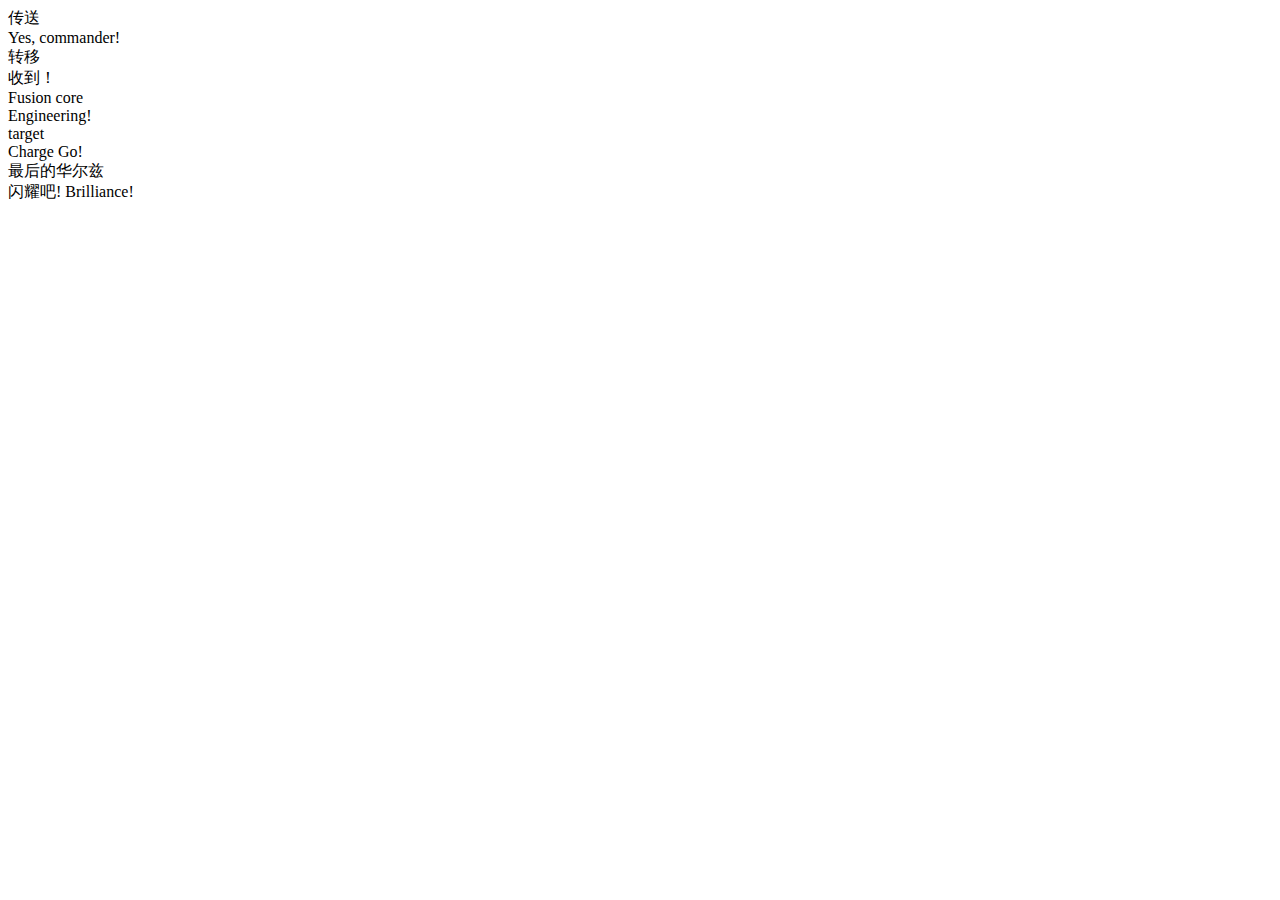
==== rubbish.html @ f137c165 "Add files via upload" ====
<!DOCTYPE html>
<html >
<head>
  <meta charset="UTF-8">
  <title>纯CSS 3D 菜单</title>
  
  
  
      <link rel="stylesheet" href="css/style.css">

  
</head>

<body>
  <div class='grain'></div>
<div class='intro'>
  <div class='center'>
    <div class='core'></div>
    <div class='outer_one'>
      <div class='outer_one__piece'></div>
      <div class='outer_one__piece'></div>
      <div class='outer_one__piece'></div>
      <div class='outer_one__piece'></div>
      <div class='outer_one__piece'></div>
      <div class='outer_one__piece'></div>
      <div class='outer_one__piece'></div>
      <div class='outer_one__piece'></div>
      <div class='outer_one__piece'></div>
      <div class='outer_one__piece'></div>
      <div class='outer_one__piece'></div>
      <div class='outer_one__piece'></div>
      <div class='outer_one__piece'></div>
      <div class='outer_one__piece'></div>
      <div class='outer_one__piece'></div>
      <div class='outer_one__piece'></div>
      <div class='outer_one__piece'></div>
      <div class='outer_one__piece'></div>
      <div class='outer_one__piece'></div>
      <div class='outer_one__piece'></div>
      <div class='outer_one__piece'></div>
      <div class='outer_one__piece'></div>
      <div class='outer_one__piece'></div>
      <div class='outer_one__piece'></div>
      <div class='outer_one__piece'></div>
      <div class='outer_one__piece'></div>
      <div class='outer_one__piece'></div>
      <div class='outer_one__piece'></div>
      <div class='outer_one__piece'></div>
      <div class='outer_one__piece'></div>
      <div class='outer_one__piece'></div>
      <div class='outer_one__piece'></div>
      <div class='outer_one__piece'></div>
      <div class='outer_one__piece'></div>
      <div class='outer_one__piece'></div>
      <div class='outer_one__piece'></div>
    </div>
    <div class='outer_two'>
      <div class='outer_two__piece'></div>
      <div class='outer_two__piece'></div>
      <div class='outer_two__piece'></div>
      <div class='outer_two__piece'></div>
      <div class='outer_two__piece'></div>
      <div class='outer_two__piece'></div>
      <div class='outer_two__piece'></div>
      <div class='outer_two__piece'></div>
      <div class='outer_two__piece'></div>
      <div class='outer_two__piece'></div>
      <div class='outer_two__piece'></div>
      <div class='outer_two__piece'></div>
      <div class='outer_two__piece'></div>
      <div class='outer_two__piece'></div>
      <div class='outer_two__piece'></div>
      <div class='outer_two__piece'></div>
      <div class='outer_two__piece'></div>
      <div class='outer_two__piece'></div>
      <div class='outer_two__piece'></div>
      <div class='outer_two__piece'></div>
      <div class='outer_two__piece'></div>
      <div class='outer_two__piece'></div>
      <div class='outer_two__piece'></div>
      <div class='outer_two__piece'></div>
      <div class='outer_two__piece'></div>
      <div class='outer_two__piece'></div>
      <div class='outer_two__piece'></div>
      <div class='outer_two__piece'></div>
      <div class='outer_two__piece'></div>
      <div class='outer_two__piece'></div>
      <div class='outer_two__piece'></div>
      <div class='outer_two__piece'></div>
      <div class='outer_two__piece'></div>
      <div class='outer_two__piece'></div>
      <div class='outer_two__piece'></div>
      <div class='outer_two__piece'></div>
    </div>
    <div class='outer_three'>
      <div class='outer_three__piece'></div>
      <div class='outer_three__piece'></div>
      <div class='outer_three__piece'></div>
      <div class='outer_three__piece'></div>
      <div class='outer_three__piece'></div>
      <div class='outer_three__piece'></div>
      <div class='outer_three__piece'></div>
      <div class='outer_three__piece'></div>
      <div class='outer_three__piece'></div>
      <div class='outer_three__piece'></div>
      <div class='outer_three__piece'></div>
      <div class='outer_three__piece'></div>
      <div class='outer_three__piece'></div>
      <div class='outer_three__piece'></div>
      <div class='outer_three__piece'></div>
      <div class='outer_three__piece'></div>
      <div class='outer_three__piece'></div>
      <div class='outer_three__piece'></div>
      <div class='outer_three__piece'></div>
      <div class='outer_three__piece'></div>
      <div class='outer_three__piece'></div>
      <div class='outer_three__piece'></div>
      <div class='outer_three__piece'></div>
      <div class='outer_three__piece'></div>
      <div class='outer_three__piece'></div>
      <div class='outer_three__piece'></div>
      <div class='outer_three__piece'></div>
      <div class='outer_three__piece'></div>
      <div class='outer_three__piece'></div>
      <div class='outer_three__piece'></div>
      <div class='outer_three__piece'></div>
      <div class='outer_three__piece'></div>
      <div class='outer_three__piece'></div>
      <div class='outer_three__piece'></div>
      <div class='outer_three__piece'></div>
      <div class='outer_three__piece'></div>
    </div>
    <div class='outer_four'>
      <div class='outer_four__piece'></div>
      <div class='outer_four__piece'></div>
      <div class='outer_four__piece'></div>
      <div class='outer_four__piece'></div>
      <div class='outer_four__piece'></div>
      <div class='outer_four__piece'></div>
      <div class='outer_four__piece'></div>
      <div class='outer_four__piece'></div>
      <div class='outer_four__piece'></div>
      <div class='outer_four__piece'></div>
      <div class='outer_four__piece'></div>
      <div class='outer_four__piece'></div>
      <div class='outer_four__piece'></div>
      <div class='outer_four__piece'></div>
      <div class='outer_four__piece'></div>
      <div class='outer_four__piece'></div>
      <div class='outer_four__piece'></div>
      <div class='outer_four__piece'></div>
      <div class='outer_four__piece'></div>
      <div class='outer_four__piece'></div>
      <div class='outer_four__piece'></div>
      <div class='outer_four__piece'></div>
      <div class='outer_four__piece'></div>
      <div class='outer_four__piece'></div>
      <div class='outer_four__piece'></div>
      <div class='outer_four__piece'></div>
      <div class='outer_four__piece'></div>
      <div class='outer_four__piece'></div>
      <div class='outer_four__piece'></div>
      <div class='outer_four__piece'></div>
      <div class='outer_four__piece'></div>
      <div class='outer_four__piece'></div>
      <div class='outer_four__piece'></div>
      <div class='outer_four__piece'></div>
      <div class='outer_four__piece'></div>
      <div class='outer_four__piece'></div>
    </div>
    <div class='outer_five'>
      <div class='outer_five__piece'></div>
      <div class='outer_five__piece'></div>
      <div class='outer_five__piece'></div>
      <div class='outer_five__piece'></div>
      <div class='outer_five__piece'></div>
      <div class='outer_five__piece'></div>
      <div class='outer_five__piece'></div>
      <div class='outer_five__piece'></div>
      <div class='outer_five__piece'></div>
      <div class='outer_five__piece'></div>
      <div class='outer_five__piece'></div>
      <div class='outer_five__piece'></div>
      <div class='outer_five__piece'></div>
      <div class='outer_five__piece'></div>
      <div class='outer_five__piece'></div>
      <div class='outer_five__piece'></div>
      <div class='outer_five__piece'></div>
      <div class='outer_five__piece'></div>
      <div class='outer_five__piece'></div>
      <div class='outer_five__piece'></div>
      <div class='outer_five__piece'></div>
      <div class='outer_five__piece'></div>
      <div class='outer_five__piece'></div>
      <div class='outer_five__piece'></div>
      <div class='outer_five__piece'></div>
      <div class='outer_five__piece'></div>
      <div class='outer_five__piece'></div>
      <div class='outer_five__piece'></div>
      <div class='outer_five__piece'></div>
      <div class='outer_five__piece'></div>
      <div class='outer_five__piece'></div>
      <div class='outer_five__piece'></div>
      <div class='outer_five__piece'></div>
      <div class='outer_five__piece'></div>
      <div class='outer_five__piece'></div>

      <div class='outer_five__piece'></div>
    </div> 
    <!-- end-div  -->
    <div class='pieces'>
      <div class='future_ui__piece' onclick="window.location.href='https://www.bilibili.com/';">
        <span>传送</span>
        <div class='line'></div>
        <div class='tip'>
          Yes, commander!
        </div>
      </div>
      <div class='future_ui__piece' onclick="window.location.href='http://www.dilidili.wang/?_t_t_t=0.29534418834373355';">
        <span>转移</span>
        <div class='line'></div>
        <div class='tip'>
          收到！
        </div>
      </div>
      <div class='future_ui__piece' onclick="window.location.href='http://moe.005.tv/';">
        <span>Fusion core</span>
        <div class='line'></div>
        <div class='tip'>
          Engineering!
        </div>
      </div>
      <div class='future_ui__piece' onclick="window.location.href='https://blog.csdn.net/';">
        <span>target</span>
        <div class='line'></div>
        <div class='tip'>
          Charge Go!
        </div>
      </div>
      <div class='future_ui__piece' onclick="window.location.href='http://www.qter.org/portal.php';">
        <span>最后的华尔兹</span>
        <div class='line'></div>
        <div class='tip'>
         闪耀吧! Brilliance!
        </div>
        
        
      </div>
      <div class='future_ui__piece blank'></div>
      <div class='future_ui__piece blank'></div>
      <div class='future_ui__piece blank'></div>
      <div class='future_ui__piece blank'></div>
      <div class='future_ui__piece blank'></div>
      <div class='future_ui__piece blank'></div>
      <div class='future_ui__piece blank'></div>
      <div class='future_ui__piece blank'></div>
      <div class='future_ui__piece blank'></div>
      <div class='future_ui__piece blank'></div>
      <div class='future_ui__piece blank'></div>
      <div class='future_ui__piece blank'></div>
      <div class='future_ui__piece blank'></div>
      <div class='future_ui__piece blank'></div>
      <div class='future_ui__piece blank'></div>
      <div class='future_ui__piece blank'></div>
      <div class='future_ui__piece blank'></div>
      <div class='future_ui__piece blank'></div>
      <div class='future_ui__piece blank'></div>
      <div class='future_ui__piece blank'></div>
      <div class='future_ui__piece blank'></div>
      <div class='future_ui__piece blank'></div>
      <div class='future_ui__piece blank'></div>
      <div class='future_ui__piece blank'></div>
      <div class='future_ui__piece blank'></div>
      <div class='future_ui__piece blank'></div>
      <div class='future_ui__piece blank'></div>
      <div class='future_ui__piece blank'></div>
      <div class='future_ui__piece blank'></div>
      <div class='future_ui__piece blank'></div>
      <div class='future_ui__piece blank'></div>
    </div>
  </div>
</div>
  
   
</body>
</html>
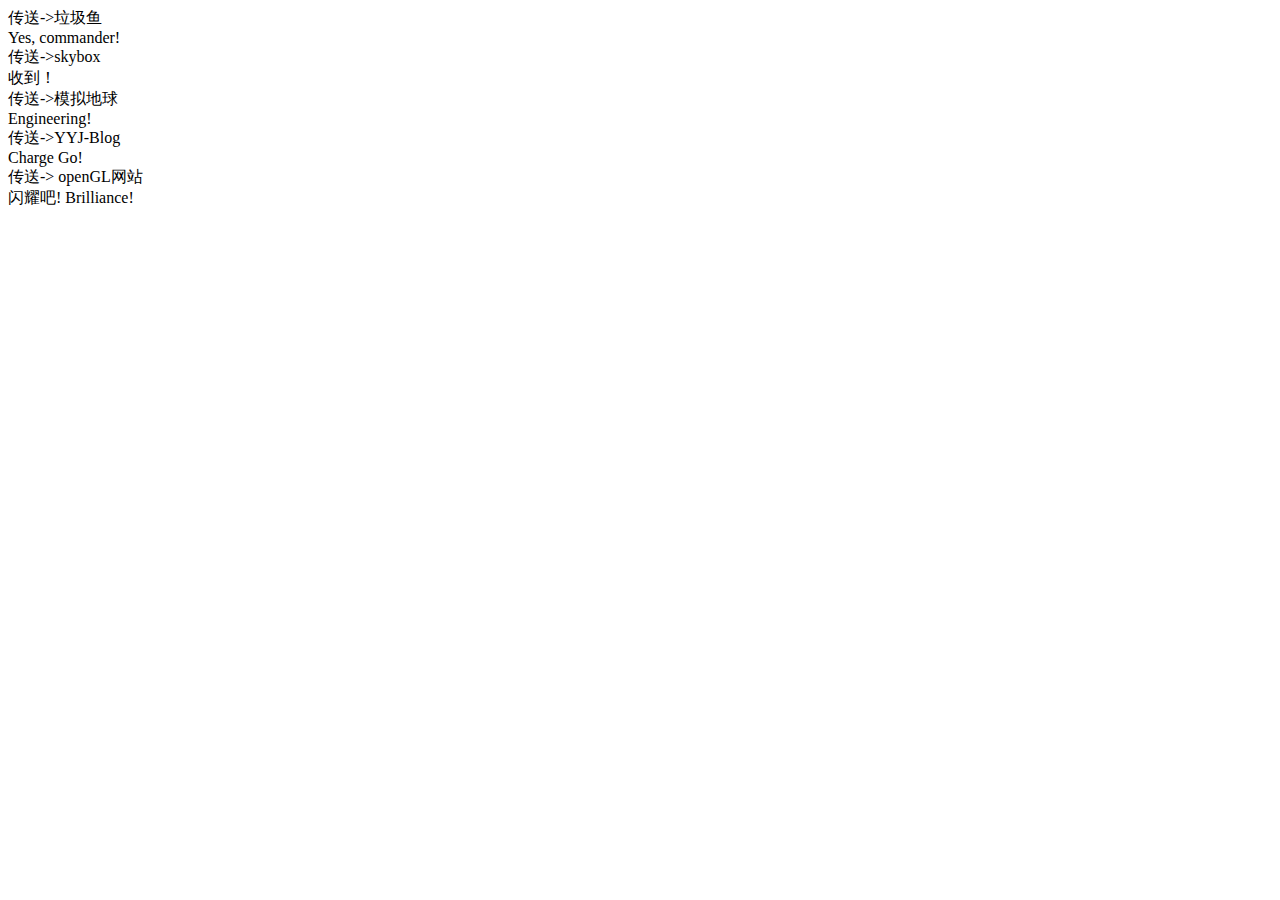
==== commit a823b691: "Update rubbish.html" ====
--- a/rubbish.html
+++ b/rubbish.html
@@ -2,7 +2,7 @@
 <html >
 <head>
   <meta charset="UTF-8">
-  <title>纯CSS 3D 菜单</title>
+  <title>菜单</title>
   
   
   
@@ -209,36 +209,36 @@
     </div> 
     <!-- end-div  -->
     <div class='pieces'>
-      <div class='future_ui__piece' onclick="window.location.href='https://www.bilibili.com/';">
-        <span>传送</span>
+      <div class='future_ui__piece' onclick="window.location.href='./fish/index.html';">
+        <span>传送->垃圾鱼</span>
         <div class='line'></div>
         <div class='tip'>
           Yes, commander!
         </div>
       </div>
-      <div class='future_ui__piece' onclick="window.location.href='http://www.dilidili.wang/?_t_t_t=0.29534418834373355';">
-        <span>转移</span>
+      <div class='future_ui__piece' onclick="window.location.href='skybox/index.html';">
+        <span>传送->skybox</span>
         <div class='line'></div>
         <div class='tip'>
           收到！
         </div>
       </div>
-      <div class='future_ui__piece' onclick="window.location.href='http://moe.005.tv/';">
-        <span>Fusion core</span>
+      <div class='future_ui__piece' onclick="window.location.href='earth/index.html';">
+        <span>传送->模拟地球</span>
         <div class='line'></div>
         <div class='tip'>
           Engineering!
         </div>
       </div>
-      <div class='future_ui__piece' onclick="window.location.href='https://blog.csdn.net/';">
-        <span>target</span>
+      <div class='future_ui__piece' onclick="window.location.href='https://yeyujian.github.io/';">
+        <span>传送->YYJ-Blog</span>
         <div class='line'></div>
         <div class='tip'>
           Charge Go!
         </div>
       </div>
-      <div class='future_ui__piece' onclick="window.location.href='http://www.qter.org/portal.php';">
-        <span>最后的华尔兹</span>
+      <div class='future_ui__piece' onclick="window.location.href='http://learnopengl-cn.readthedocs.io/zh/latest/';">
+        <span>传送-> openGL网站</span>
         <div class='line'></div>
         <div class='tip'>
          闪耀吧! Brilliance!
